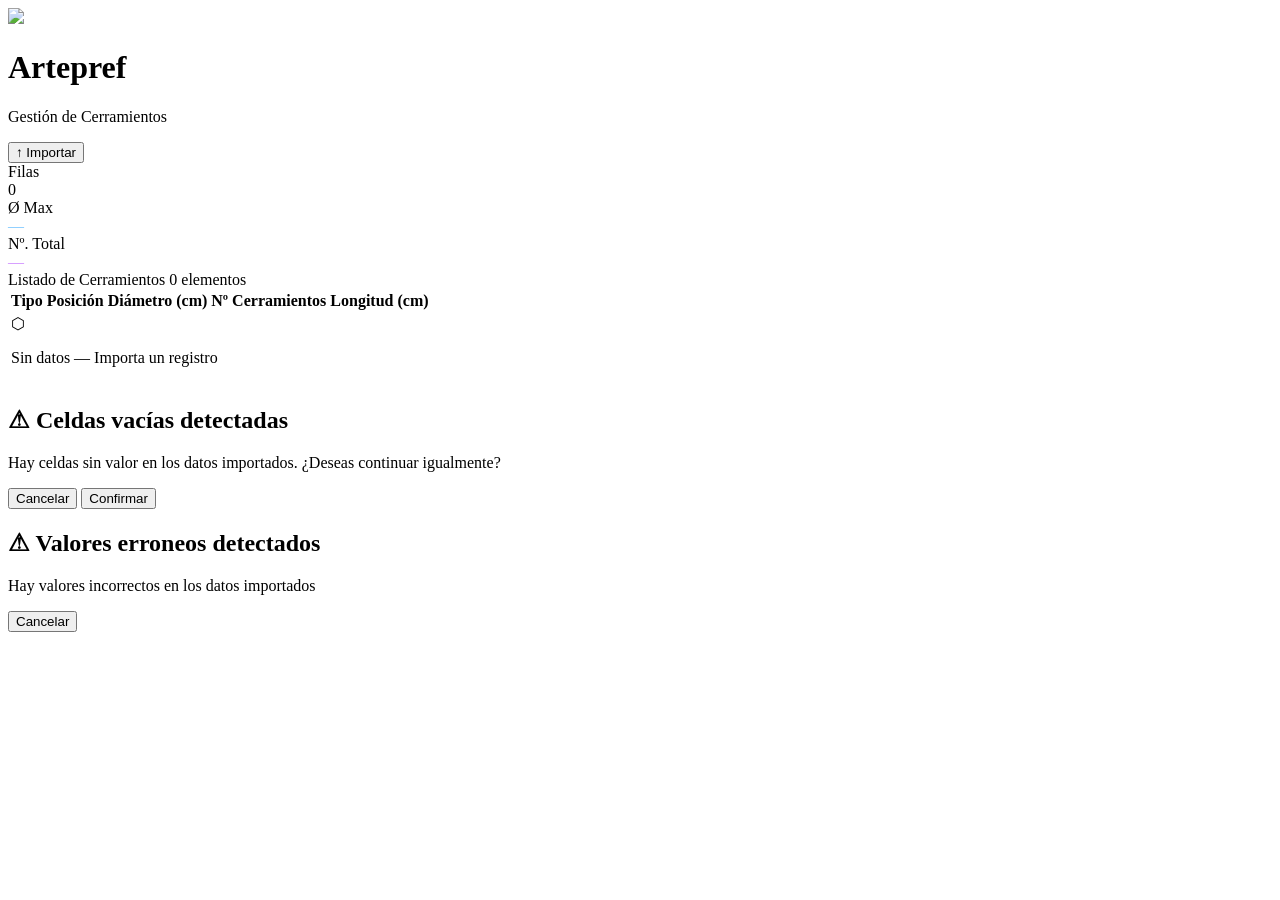
==== HTML/Insert.html @ 817f0952 "primer commit" ====
<!DOCTYPE html>
<html lang="en">

<head>
    <meta charset="UTF-8">
    <meta name="Héctor de Pablos" content="Artepref">
    <meta name="viewport" content="width=device-width, initial-scale=1.0">
    <link rel="stylesheet" href="../css/Insert.css">
    <link rel="icon" href="../css/img/578cc4c3-8b3f-47d0-bbd2-b4d1b4e8defd.jpg">
    <title>Importar datos</title>
</head>

<body>
    <header>
        <div class="brand">
            <div class="brand-icon"><img src="../css/img/578cc4c3-8b3f-47d0-bbd2-b4d1b4e8defd.jpg"></img></div>
            <div>
                <h1>Artepref</h1>
                <p>Gestión de Cerramientos</p>
            </div>
        </div>

        <div class="toolbar">
            <button class="btn btn-import" onclick="importar()">
                ↑ Importar
            </button>
            <input type="file" id="file-input" accept=".csv,.txt" style="display:none"
                onchange="procesarArchivo(event)">
            <button class="btn btn-import" id="confirmar" onclick="confirmar()" style="display:none">✓
                Confirmar</button>


        </div>
    </header>

    <div class="stats">
        <div class="stat-card">
            <div class="stat-dot"></div>
            <div>
                <div class="stat-label">Filas</div>
                <div class="stat-value" id="stat-rows">0</div>
            </div>
        </div>
        <div class="stat-card">
            <div class="stat-dot" style="background:#7ec8ff"></div>
            <div>
                <div class="stat-label">Ø Max</div>
                <div class="stat-value" id="stat-diam" style="color:#7ec8ff">—</div>
            </div>
        </div>
        <div class="stat-card">
            <div class="stat-dot" style="background:#d08fff"></div>
            <div>
                <div class="stat-label">Nº. Total</div>
                <div class="stat-value" id="stat-tot" style="color:#d08fff">—</div>
            </div>
        </div>
    </div>

    <!-- TABLE -->
    <div class="table-wrap">
        <div class="table-header-bar">
            <span class="table-title">Listado de Cerramientos</span>
            <span class="table-badge" id="row-count">0 elementos</span>
        </div>
        <div class="table-container">
            <table id="main-table">
                <thead>
                    <tr>
                        <th>Tipo</th>
                        <th>Posición</th>
                        <th>Diámetro (cm)</th>
                        <th>Nº Cerramientos</th>
                        <th>Longitud (cm)</th>
                    </tr>
                </thead>
                <tbody id="table-body">
                    <tr id="empty-row">
                        <td colspan="6">
                            <div class="empty-state">
                                <div class="empty-icon">⬡</div>
                                <p>Sin datos — Importa un registro</p>
                            </div>
                        </td>
                    </tr>
                </tbody>
            </table>
        </div>
    </div>
    <div class="overlay" id="overlay-confirm">
        <div class="modal">
            <h2>⚠ Celdas vacías detectadas</h2>
            <p>Hay celdas sin valor en los datos importados. ¿Deseas continuar igualmente?</p>
            <div class="modal-actions">
                <button class="btn btn-cancel" onclick="cerrarConfirm()">Cancelar</button>
                <button class="btn btn-import" onclick="enviarDatos()">Confirmar</button>
            </div>
        </div>
    </div>

    <div class="overlay" id="overlay-confirm2">
        <div class="modal">
            <h2>⚠ Valores erroneos detectados</h2>
            <p>Hay valores incorrectos en los datos importados</p>
            <div class="modal-actions">
                <button class="btn btn-cancel" onclick="cerrarConfirm2()">Cancelar</button>
            </div>
        </div>
    </div>
</body>
<script src="../js/Insert.js"></script>

</html>
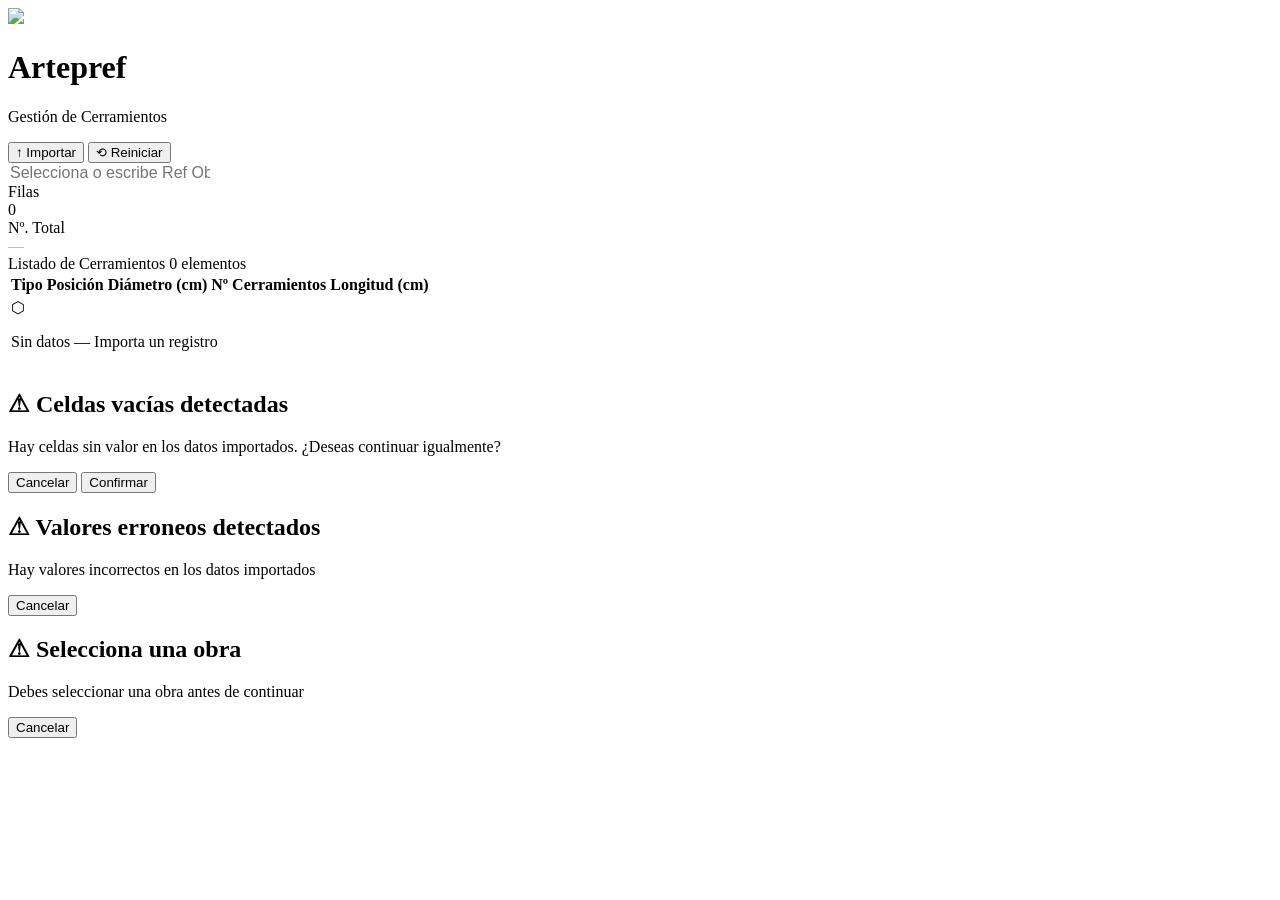
==== commit 5cb111b9: "Solucion Problemas y Preparacion commit" ====
--- a/HTML/Insert.html
+++ b/HTML/Insert.html
@@ -24,10 +24,13 @@
             <button class="btn btn-import" onclick="importar()">
                 ↑ Importar
             </button>
+            <button class="btn btn-import" onclick="limpiar()">
+                ⟲ Reiniciar
+            </button>
             <input type="file" id="file-input" accept=".csv,.txt" style="display:none"
                 onchange="procesarArchivo(event)">
-            <button class="btn btn-import" id="confirmar" onclick="confirmar()" style="display:none">✓
-                Confirmar</button>
+            <button class="btn btn-import" id="confirmar" onclick="confirmar()" style="display:none">
+                ✓ Confirmar</button>
 
 
         </div>
@@ -35,19 +38,20 @@
 
     <div class="stats">
         <div class="stat-card">
+            <div class="stat-dot" style="background:#7ec8ff"></div>
+            <input type="text" id="stat-ref-obra" list="obra-list" placeholder="Selecciona o escribe Ref Obra"
+                style="color:#7ec8ff; border:none; background:none; font-size: inherit;">
+            <datalist id="obra-list">
+            </datalist>
+        </div>
+        <div class="stat-card">
             <div class="stat-dot"></div>
             <div>
                 <div class="stat-label">Filas</div>
                 <div class="stat-value" id="stat-rows">0</div>
             </div>
         </div>
-        <div class="stat-card">
-            <div class="stat-dot" style="background:#7ec8ff"></div>
-            <div>
-                <div class="stat-label">Ø Max</div>
-                <div class="stat-value" id="stat-diam" style="color:#7ec8ff">—</div>
-            </div>
-        </div>
+
         <div class="stat-card">
             <div class="stat-dot" style="background:#d08fff"></div>
             <div>
@@ -98,12 +102,22 @@
         </div>
     </div>
 
+
     <div class="overlay" id="overlay-confirm2">
         <div class="modal">
             <h2>⚠ Valores erroneos detectados</h2>
             <p>Hay valores incorrectos en los datos importados</p>
             <div class="modal-actions">
-                <button class="btn btn-cancel" onclick="cerrarConfirm2()">Cancelar</button>
+                <button class="btn btn-cancel" onclick="cerrarConfirm()">Cancelar</button>
+            </div>
+        </div>
+    </div>
+    <div class="overlay" id="overlay-confirm3">
+        <div class="modal">
+            <h2>⚠ Selecciona una obra</h2>
+            <p>Debes seleccionar una obra antes de continuar</p>
+            <div class="modal-actions">
+                <button class="btn btn-cancel" onclick="cerrarConfirm()">Cancelar</button>
             </div>
         </div>
     </div>
